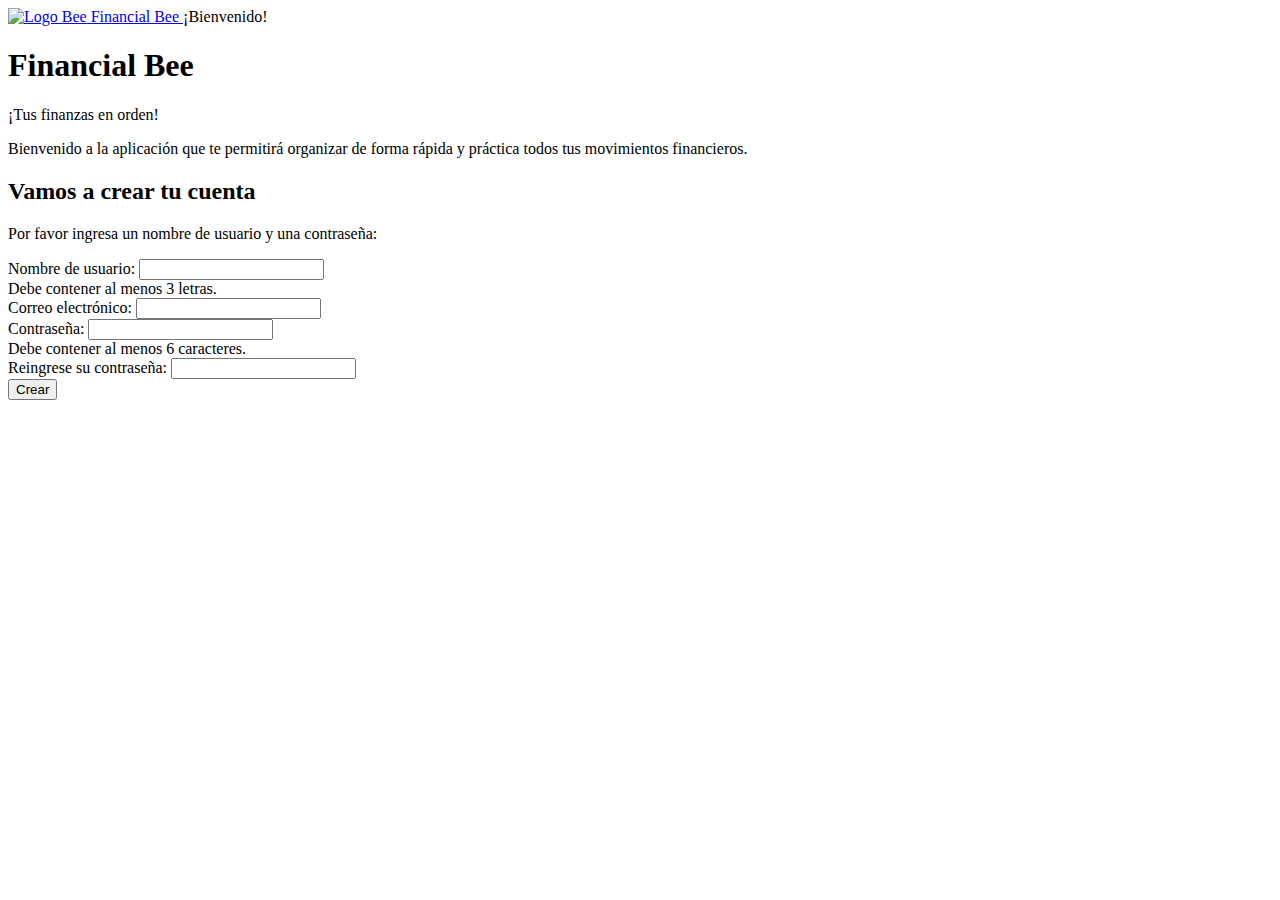
==== index.html @ 33519867 "Se crearon las funciones que administran la interaccion con los usuarios" ====
<!DOCTYPE html>
<html lang="es">
  <head>
    <meta charset="UTF-8" />
    <meta name="viewport" content="width=device-width, initial-scale=1.0" />
    <title>Financial Bee</title>
    <script src="./js/script.js" defer></script>
    <link
      href="https://cdn.jsdelivr.net/npm/bootstrap@5.2.3/dist/css/bootstrap.min.css"
      rel="stylesheet"
      integrity="sha384-rbsA2VBKQhggwzxH7pPCaAqO46MgnOM80zW1RWuH61DGLwZJEdK2Kadq2F9CUG65"
      crossorigin="anonymous"
    />
    <script
      src="https://cdn.jsdelivr.net/npm/bootstrap@5.2.3/dist/js/bootstrap.bundle.min.js"
      integrity="sha384-kenU1KFdBIe4zVF0s0G1M5b4hcpxyD9F7jL+jjXkk+Q2h455rYXK/7HAuoJl+0I4"
      crossorigin="anonymous"
    ></script>
  </head>

  <body>
    <nav class="navbar bg-light">
      <div class="container">
        <a class="navbar-brand" href="#">
          <img
            src="https://pngimg.com/uploads/bee/bee_PNG74743.png"
            alt="Logo Bee"
            width="30"
            height="24"
            class="d-inline-block align-text-top"
          />
          Financial Bee
        </a>
        <span id="hello-user" class="navbar-text">¡Bienvenido!</span>
      </div>
    </nav>
    <main id="main" class="container">
      <section class="text-bg-dark p-2 text-center">
        <h1>Financial Bee</h1>
        <span>¡Tus finanzas en orden!</span>
        <p class="pt-3">
          Bienvenido a la aplicación que te permitirá organizar de forma rápida
          y práctica todos tus movimientos financieros.
        </p>
      </section>

      <section id="user-account" class="p-3 shadow">
        <h2>Vamos a crear tu cuenta</h2>
        <p>Por favor ingresa un nombre de usuario y una contraseña:</p>
        <form id="user-form" method="get">
          <p id="er-text" class="text-danger"></p>
          <div class="mb-3">
            <label for="user-name" class="form-label">Nombre de usuario:</label>
            <input
              type="text"
              class="form-control"
              id="user-name"
              aria-describedby="userHelp"
            />
            <div id="userHelp" class="form-text">
              Debe contener al menos 3 letras.
            </div>
          </div>
          <div class="mb-3">
            <label for="user-email" class="form-label"
              >Correo electrónico:</label
            >
            <input type="text" class="form-control" id="user-email" />
          </div>
          <div class="mb-3">
            <label for="user-password-1" class="form-label">Contraseña:</label>
            <input
              type="password"
              class="form-control"
              id="user-password-1"
              aria-describedby="passwordHelp"
            />
            <div id="passwordHelp" class="form-text">
              Debe contener al menos 6 caracteres.
            </div>
          </div>
          <div class="mb-3">
            <label for="user-password-2" class="form-label"
              >Reingrese su contraseña:</label
            >
            <input type="password" class="form-control" id="user-password-2" />
          </div>
          <button id="btnNewUser" class="btn btn-dark">Crear</button>
        </form>
      </section>
    </main>
  </body>
</html>
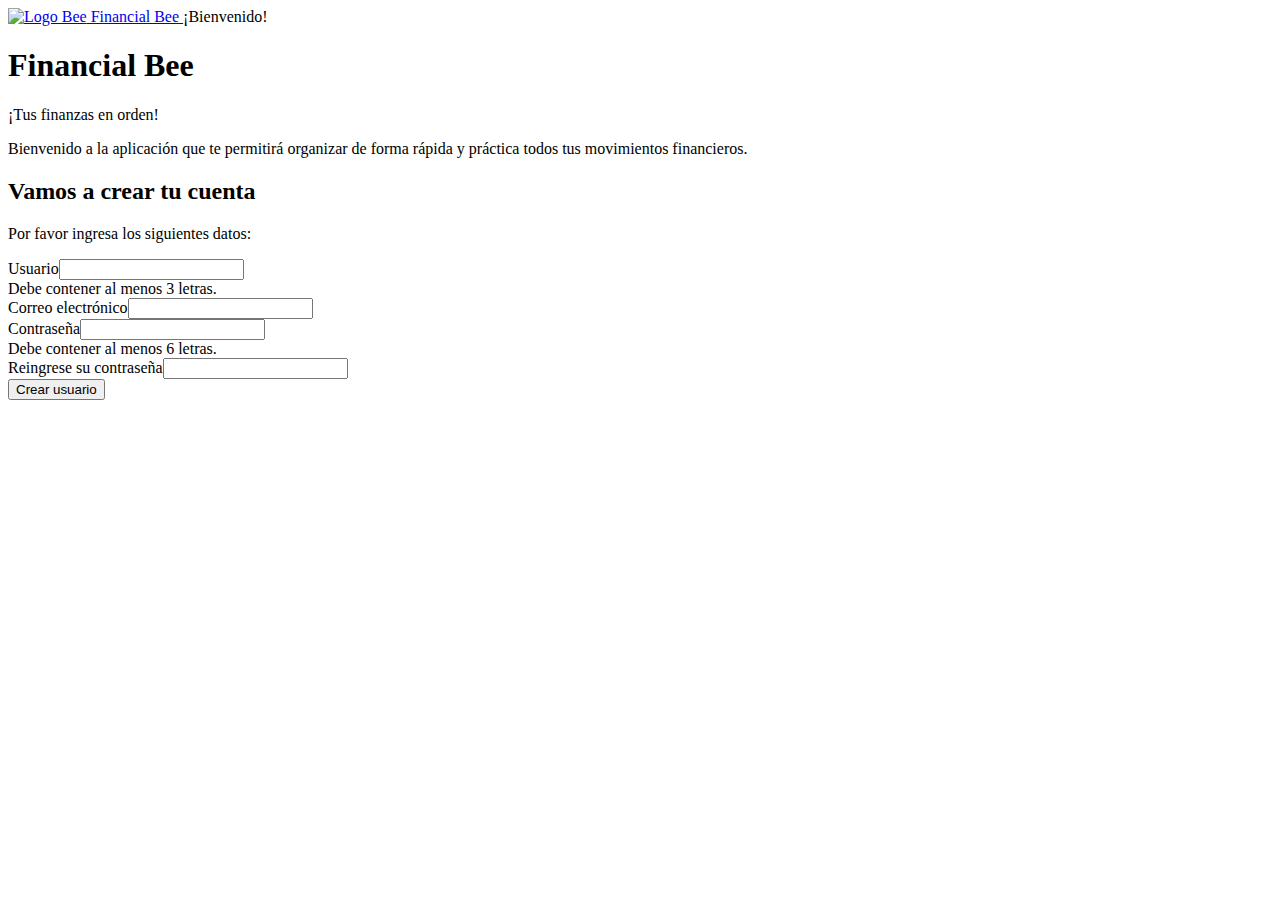
==== commit f2e70a55: "Se generaron las funciones en Js para crear interfacer NuevoUsuario y Personalización" ====
--- a/index.html
+++ b/index.html
@@ -1,93 +1,41 @@
 <!DOCTYPE html>
 <html lang="es">
-  <head>
-    <meta charset="UTF-8" />
-    <meta name="viewport" content="width=device-width, initial-scale=1.0" />
-    <title>Financial Bee</title>
-    <script src="./js/script.js" defer></script>
-    <link
-      href="https://cdn.jsdelivr.net/npm/bootstrap@5.2.3/dist/css/bootstrap.min.css"
-      rel="stylesheet"
-      integrity="sha384-rbsA2VBKQhggwzxH7pPCaAqO46MgnOM80zW1RWuH61DGLwZJEdK2Kadq2F9CUG65"
-      crossorigin="anonymous"
-    />
-    <script
-      src="https://cdn.jsdelivr.net/npm/bootstrap@5.2.3/dist/js/bootstrap.bundle.min.js"
-      integrity="sha384-kenU1KFdBIe4zVF0s0G1M5b4hcpxyD9F7jL+jjXkk+Q2h455rYXK/7HAuoJl+0I4"
-      crossorigin="anonymous"
-    ></script>
-  </head>
 
-  <body>
-    <nav class="navbar bg-light">
-      <div class="container">
-        <a class="navbar-brand" href="#">
-          <img
-            src="https://pngimg.com/uploads/bee/bee_PNG74743.png"
-            alt="Logo Bee"
-            width="30"
-            height="24"
-            class="d-inline-block align-text-top"
-          />
-          Financial Bee
-        </a>
-        <span id="hello-user" class="navbar-text">¡Bienvenido!</span>
-      </div>
-    </nav>
-    <main id="main" class="container">
-      <section class="text-bg-dark p-2 text-center">
-        <h1>Financial Bee</h1>
-        <span>¡Tus finanzas en orden!</span>
-        <p class="pt-3">
-          Bienvenido a la aplicación que te permitirá organizar de forma rápida
-          y práctica todos tus movimientos financieros.
-        </p>
-      </section>
+<head>
+  <meta charset="UTF-8" />
+  <meta name="viewport" content="width=device-width, initial-scale=1.0" />
+  <title>Financial Bee</title>
+  <script src="./js/script.js" defer></script>
+  <link href="https://cdn.jsdelivr.net/npm/bootstrap@5.2.3/dist/css/bootstrap.min.css" rel="stylesheet"
+    integrity="sha384-rbsA2VBKQhggwzxH7pPCaAqO46MgnOM80zW1RWuH61DGLwZJEdK2Kadq2F9CUG65" crossorigin="anonymous" />
+  <script src="https://cdn.jsdelivr.net/npm/bootstrap@5.2.3/dist/js/bootstrap.bundle.min.js"
+    integrity="sha384-kenU1KFdBIe4zVF0s0G1M5b4hcpxyD9F7jL+jjXkk+Q2h455rYXK/7HAuoJl+0I4"
+    crossorigin="anonymous"></script>
+</head>
 
-      <section id="user-account" class="p-3 shadow">
-        <h2>Vamos a crear tu cuenta</h2>
-        <p>Por favor ingresa un nombre de usuario y una contraseña:</p>
-        <form id="user-form" method="get">
-          <p id="er-text" class="text-danger"></p>
-          <div class="mb-3">
-            <label for="user-name" class="form-label">Nombre de usuario:</label>
-            <input
-              type="text"
-              class="form-control"
-              id="user-name"
-              aria-describedby="userHelp"
-            />
-            <div id="userHelp" class="form-text">
-              Debe contener al menos 3 letras.
-            </div>
-          </div>
-          <div class="mb-3">
-            <label for="user-email" class="form-label"
-              >Correo electrónico:</label
-            >
-            <input type="text" class="form-control" id="user-email" />
-          </div>
-          <div class="mb-3">
-            <label for="user-password-1" class="form-label">Contraseña:</label>
-            <input
-              type="password"
-              class="form-control"
-              id="user-password-1"
-              aria-describedby="passwordHelp"
-            />
-            <div id="passwordHelp" class="form-text">
-              Debe contener al menos 6 caracteres.
-            </div>
-          </div>
-          <div class="mb-3">
-            <label for="user-password-2" class="form-label"
-              >Reingrese su contraseña:</label
-            >
-            <input type="password" class="form-control" id="user-password-2" />
-          </div>
-          <button id="btnNewUser" class="btn btn-dark">Crear</button>
-        </form>
-      </section>
-    </main>
-  </body>
-</html>
+<body>
+  <nav class="navbar bg-light">
+    <div class="container w-75">
+      <a class="navbar-brand" href="#">
+        <img src="https://pngimg.com/uploads/bee/bee_PNG74743.png" alt="Logo Bee" width="30" height="24"
+          class="d-inline-block align-text-top" />
+        Financial Bee
+      </a>
+      <span id="hello-user" class="navbar-text">¡Bienvenido!</span>
+    </div>
+  </nav>
+  <main id="main" class="container w-75">
+    <section class="text-bg-dark p-2 text-center">
+      <h1>Financial Bee</h1>
+      <span>¡Tus finanzas en orden!</span>
+      <p class="pt-3">
+        Bienvenido a la aplicación que te permitirá organizar de forma rápida
+        y práctica todos tus movimientos financieros.
+      </p>
+    </section>
+
+
+  </main>
+</body>
+
+</html>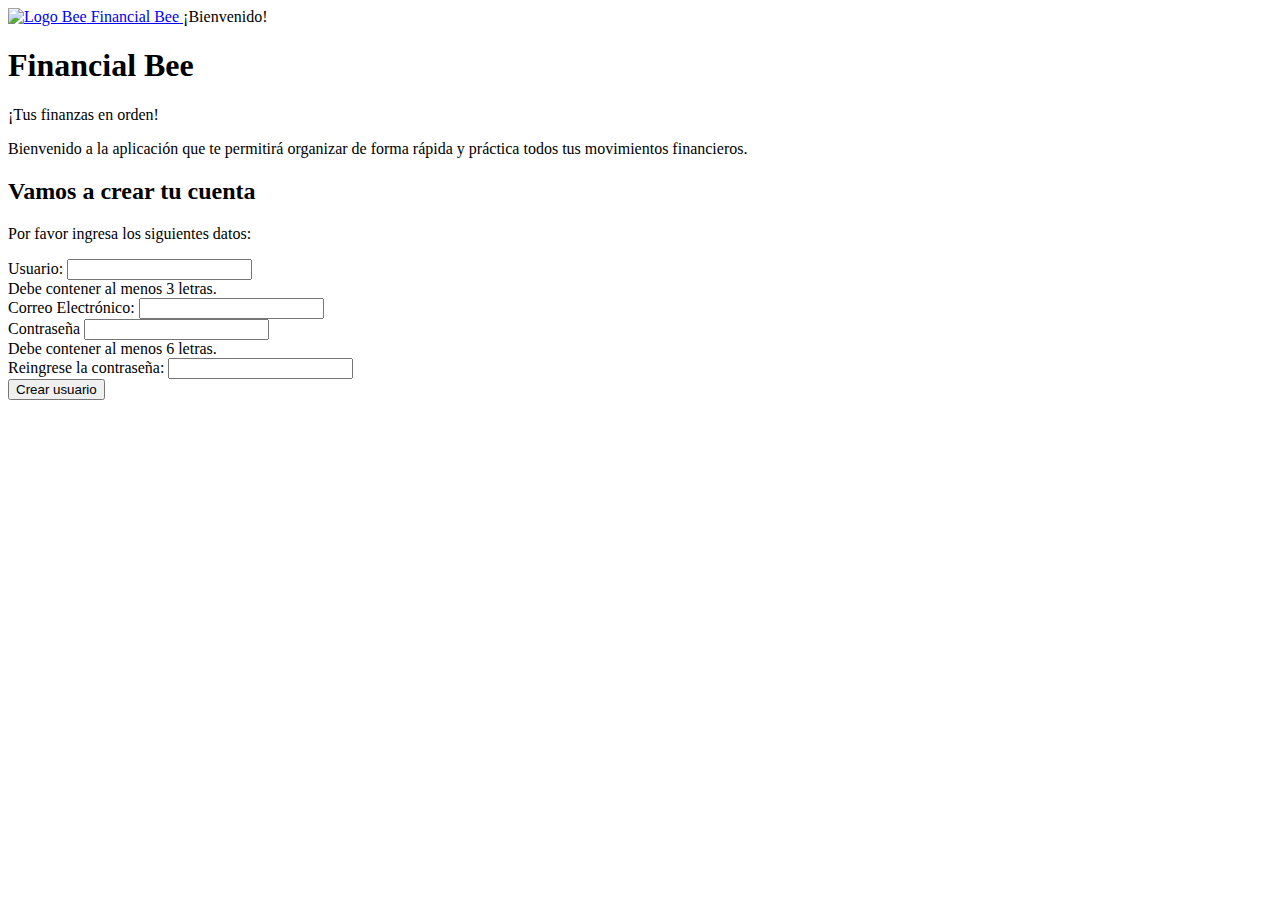
==== commit d9f7bc66: "Se mejoraron los innerText" ====
--- a/index.html
+++ b/index.html
@@ -34,7 +34,6 @@
       </p>
     </section>
 
-
   </main>
 </body>
 
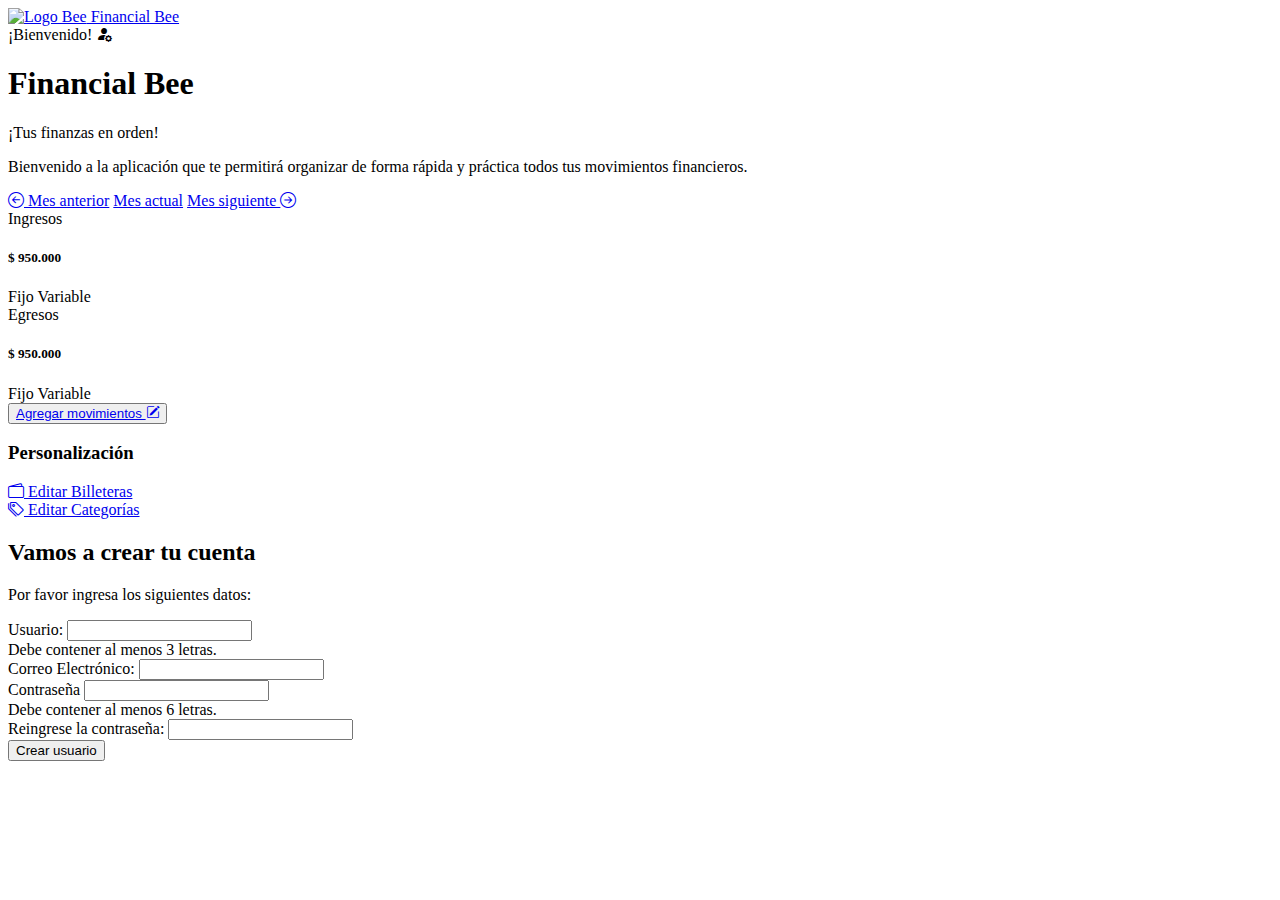
==== commit c837d4f4: "Maquetado de carga de billeteras, categorías y movimiento" ====
--- a/index.html
+++ b/index.html
@@ -11,29 +11,127 @@
   <script src="https://cdn.jsdelivr.net/npm/bootstrap@5.2.3/dist/js/bootstrap.bundle.min.js"
     integrity="sha384-kenU1KFdBIe4zVF0s0G1M5b4hcpxyD9F7jL+jjXkk+Q2h455rYXK/7HAuoJl+0I4"
     crossorigin="anonymous"></script>
+  <link rel="stylesheet" href="https://cdn.jsdelivr.net/npm/bootstrap-icons@1.11.3/font/bootstrap-icons.min.css">
 </head>
 
 <body>
-  <nav class="navbar bg-light">
-    <div class="container w-75">
+  <nav class="navbar bg-warning bg-opacity-75">
+    <div class="container w-75  ">
       <a class="navbar-brand" href="#">
         <img src="https://pngimg.com/uploads/bee/bee_PNG74743.png" alt="Logo Bee" width="30" height="24"
           class="d-inline-block align-text-top" />
         Financial Bee
       </a>
-      <span id="hello-user" class="navbar-text">¡Bienvenido!</span>
+      <div>
+        <span id="hello-user" class="navbar-text text-dark">
+          ¡Bienvenido!
+        </span>
+        <i class="bi bi-person-fill-gear ps-3"></i>
+      </div>
     </div>
   </nav>
-  <main id="main" class="container w-75">
-    <section class="text-bg-dark p-2 text-center">
+
+  <main id="main">
+    <section class="containter-fluid bg-warning bg-opacity-75 pb-2 text-center rounded-bottom">
       <h1>Financial Bee</h1>
-      <span>¡Tus finanzas en orden!</span>
-      <p class="pt-3">
+      <span class="fs-5">¡Tus finanzas en orden!</span>
+      <p class="pt-2">
         Bienvenido a la aplicación que te permitirá organizar de forma rápida
         y práctica todos tus movimientos financieros.
       </p>
     </section>
 
+
+
+    <section class="m-3 mx-auto" style="max-width: 720px">
+      <div class="p-4 rounded shadow">
+
+        <div class="row mb-2 p-2 border-top border-bottom bg-dark rounded">
+          <a href="#" class="col text-start text-decoration-none text-light"><i class="bi bi-arrow-left-circle"></i> Mes
+            anterior</a>
+          <a href="#" class="col text-center text-decoration-none text-light">Mes actual</a>
+          <a href="#" class="col text-end text-decoration-none text-light">Mes siguiente <i
+              class="bi bi-arrow-right-circle"></i></a>
+        </div>
+
+        <div class="row g-5">
+          <div class="col">
+            <div class="card text-center">
+              <div class="card-header bg-success text-light">
+                Ingresos
+              </div>
+              <div class="card-body">
+                <h5 class="card-title fs-2 lh-lg">$ 950.000</h5>
+                <div>
+                  <div class="progress">
+                    <div class="progress-bar bg-secondary" role="progressbar" aria-label="Fijo" style="width: 45%"
+                      aria-valuenow="45" aria-valuemin="0" aria-valuemax="100"></div>
+                    <div class="progress-bar bg-dark" role="progressbar" aria-label="Variable" style="width: 55%"
+                      aria-valuenow="55" aria-valuemin="0" aria-valuemax="100"></div>
+                  </div>
+                  <div class="row">
+                    <span class="px-5 text-start col form-text">Fijo</span>
+                    <span class="px-5 text-end col form-text">Variable</span>
+                  </div>
+                </div>
+              </div>
+            </div>
+          </div>
+
+          <div class="col">
+            <div class="card text-center">
+              <div class="card-header bg-danger text-light">
+                Egresos
+              </div>
+              <div class="card-body">
+                <h5 class="card-title fs-2 lh-lg">$ 950.000</h5>
+                <div>
+                  <div class="progress">
+                    <div class="progress-bar bg-secondary" role="progressbar" aria-label="Fijo" style="width: 45%"
+                      aria-valuenow="45" aria-valuemin="0" aria-valuemax="100"></div>
+                    <div class="progress-bar bg-dark" role="progressbar" aria-label="Variable" style="width: 55%"
+                      aria-valuenow="55" aria-valuemin="0" aria-valuemax="100"></div>
+                  </div>
+                  <div class="row">
+                    <span class="px-5 text-start col form-text">Fijo</span>
+                    <span class="px-5 text-end col form-text">Variable</span>
+                  </div>
+                </div>
+              </div>
+            </div>
+          </div>
+        </div>
+      </div>
+    </section>
+
+
+    <section>
+      <div class="text-center m-4">
+        <button class="btn btn-warning mx-auto m-5 px-5 py-3">
+          <a href="./pages/addMovement.html">
+            Agregar movimientos
+            <i class="bi bi-pencil-square"></i></button>
+        </a>
+      </div>
+    </section>
+
+    <section>
+      <div class="m-3 text-center shadow  rounded mx-auto " style="max-width: 720px">
+        <h3 class="p-2">Personalización</h3>
+        <div class="row p-3">
+          <div class="col border rounded m-3 p-3">
+            <a href="./pages/walletsEdit.html" class="text-dark text-decoration-none"> <i class="bi bi-wallet2"></i>
+              Editar Billeteras</a>
+          </div>
+          <div class="col border rounded m-3 p-3">
+            <a href="./pages/categoriesEdit.html" class="text-dark text-decoration-none"> <i class="bi bi-tags"></i>
+              Editar Categorías</a>
+          </div>
+        </div>
+    </section>
+    </div>
+
+
   </main>
 </body>
 
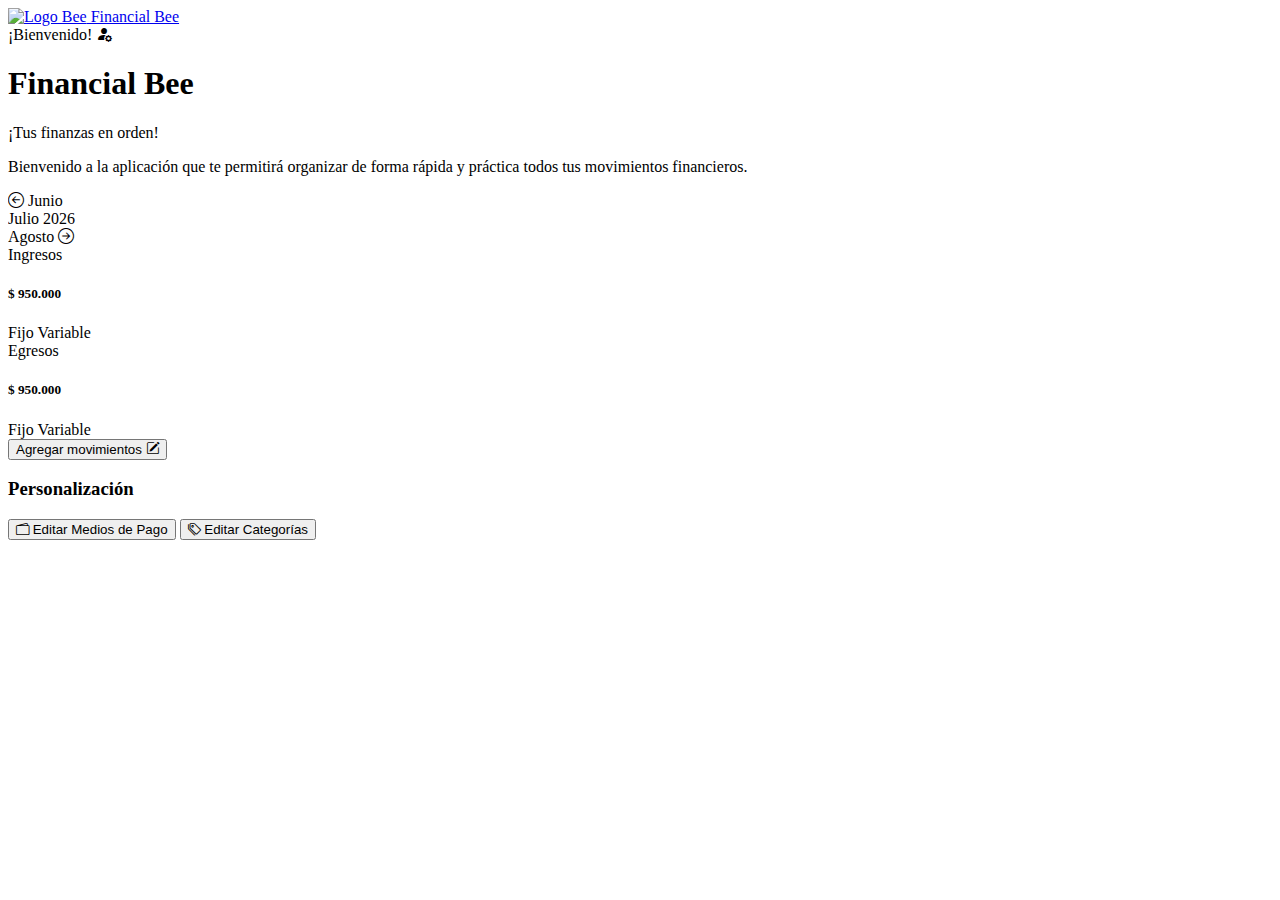
==== commit 7ddafd28: "se crearon los módulos js" ====
--- a/index.html
+++ b/index.html
@@ -5,7 +5,7 @@
   <meta charset="UTF-8" />
   <meta name="viewport" content="width=device-width, initial-scale=1.0" />
   <title>Financial Bee</title>
-  <script src="./js/script.js" defer></script>
+  <script type="module" src="./app/main.js"></script>
   <link href="https://cdn.jsdelivr.net/npm/bootstrap@5.2.3/dist/css/bootstrap.min.css" rel="stylesheet"
     integrity="sha384-rbsA2VBKQhggwzxH7pPCaAqO46MgnOM80zW1RWuH61DGLwZJEdK2Kadq2F9CUG65" crossorigin="anonymous" />
   <script src="https://cdn.jsdelivr.net/npm/bootstrap@5.2.3/dist/js/bootstrap.bundle.min.js"
@@ -29,10 +29,7 @@
         <i class="bi bi-person-fill-gear ps-3"></i>
       </div>
     </div>
-  </nav>
-
-  <main id="main">
-    <section class="containter-fluid bg-warning bg-opacity-75 pb-2 text-center rounded-bottom">
+    <section class="text-center w-100">
       <h1>Financial Bee</h1>
       <span class="fs-5">¡Tus finanzas en orden!</span>
       <p class="pt-2">
@@ -40,98 +37,9 @@
         y práctica todos tus movimientos financieros.
       </p>
     </section>
+  </nav>
 
-
-
-    <section class="m-3 mx-auto" style="max-width: 720px">
-      <div class="p-4 rounded shadow">
-
-        <div class="row mb-2 p-2 border-top border-bottom bg-dark rounded">
-          <a href="#" class="col text-start text-decoration-none text-light"><i class="bi bi-arrow-left-circle"></i> Mes
-            anterior</a>
-          <a href="#" class="col text-center text-decoration-none text-light">Mes actual</a>
-          <a href="#" class="col text-end text-decoration-none text-light">Mes siguiente <i
-              class="bi bi-arrow-right-circle"></i></a>
-        </div>
-
-        <div class="row g-5">
-          <div class="col">
-            <div class="card text-center">
-              <div class="card-header bg-success text-light">
-                Ingresos
-              </div>
-              <div class="card-body">
-                <h5 class="card-title fs-2 lh-lg">$ 950.000</h5>
-                <div>
-                  <div class="progress">
-                    <div class="progress-bar bg-secondary" role="progressbar" aria-label="Fijo" style="width: 45%"
-                      aria-valuenow="45" aria-valuemin="0" aria-valuemax="100"></div>
-                    <div class="progress-bar bg-dark" role="progressbar" aria-label="Variable" style="width: 55%"
-                      aria-valuenow="55" aria-valuemin="0" aria-valuemax="100"></div>
-                  </div>
-                  <div class="row">
-                    <span class="px-5 text-start col form-text">Fijo</span>
-                    <span class="px-5 text-end col form-text">Variable</span>
-                  </div>
-                </div>
-              </div>
-            </div>
-          </div>
-
-          <div class="col">
-            <div class="card text-center">
-              <div class="card-header bg-danger text-light">
-                Egresos
-              </div>
-              <div class="card-body">
-                <h5 class="card-title fs-2 lh-lg">$ 950.000</h5>
-                <div>
-                  <div class="progress">
-                    <div class="progress-bar bg-secondary" role="progressbar" aria-label="Fijo" style="width: 45%"
-                      aria-valuenow="45" aria-valuemin="0" aria-valuemax="100"></div>
-                    <div class="progress-bar bg-dark" role="progressbar" aria-label="Variable" style="width: 55%"
-                      aria-valuenow="55" aria-valuemin="0" aria-valuemax="100"></div>
-                  </div>
-                  <div class="row">
-                    <span class="px-5 text-start col form-text">Fijo</span>
-                    <span class="px-5 text-end col form-text">Variable</span>
-                  </div>
-                </div>
-              </div>
-            </div>
-          </div>
-        </div>
-      </div>
-    </section>
-
-
-    <section>
-      <div class="text-center m-4">
-        <button class="btn btn-warning mx-auto m-5 px-5 py-3">
-          <a href="./pages/addMovement.html">
-            Agregar movimientos
-            <i class="bi bi-pencil-square"></i></button>
-        </a>
-      </div>
-    </section>
-
-    <section>
-      <div class="m-3 text-center shadow  rounded mx-auto " style="max-width: 720px">
-        <h3 class="p-2">Personalización</h3>
-        <div class="row p-3">
-          <div class="col border rounded m-3 p-3">
-            <a href="./pages/walletsEdit.html" class="text-dark text-decoration-none"> <i class="bi bi-wallet2"></i>
-              Editar Billeteras</a>
-          </div>
-          <div class="col border rounded m-3 p-3">
-            <a href="./pages/categoriesEdit.html" class="text-dark text-decoration-none"> <i class="bi bi-tags"></i>
-              Editar Categorías</a>
-          </div>
-        </div>
-    </section>
-    </div>
-
-
+  <main id="main">
   </main>
 </body>
 
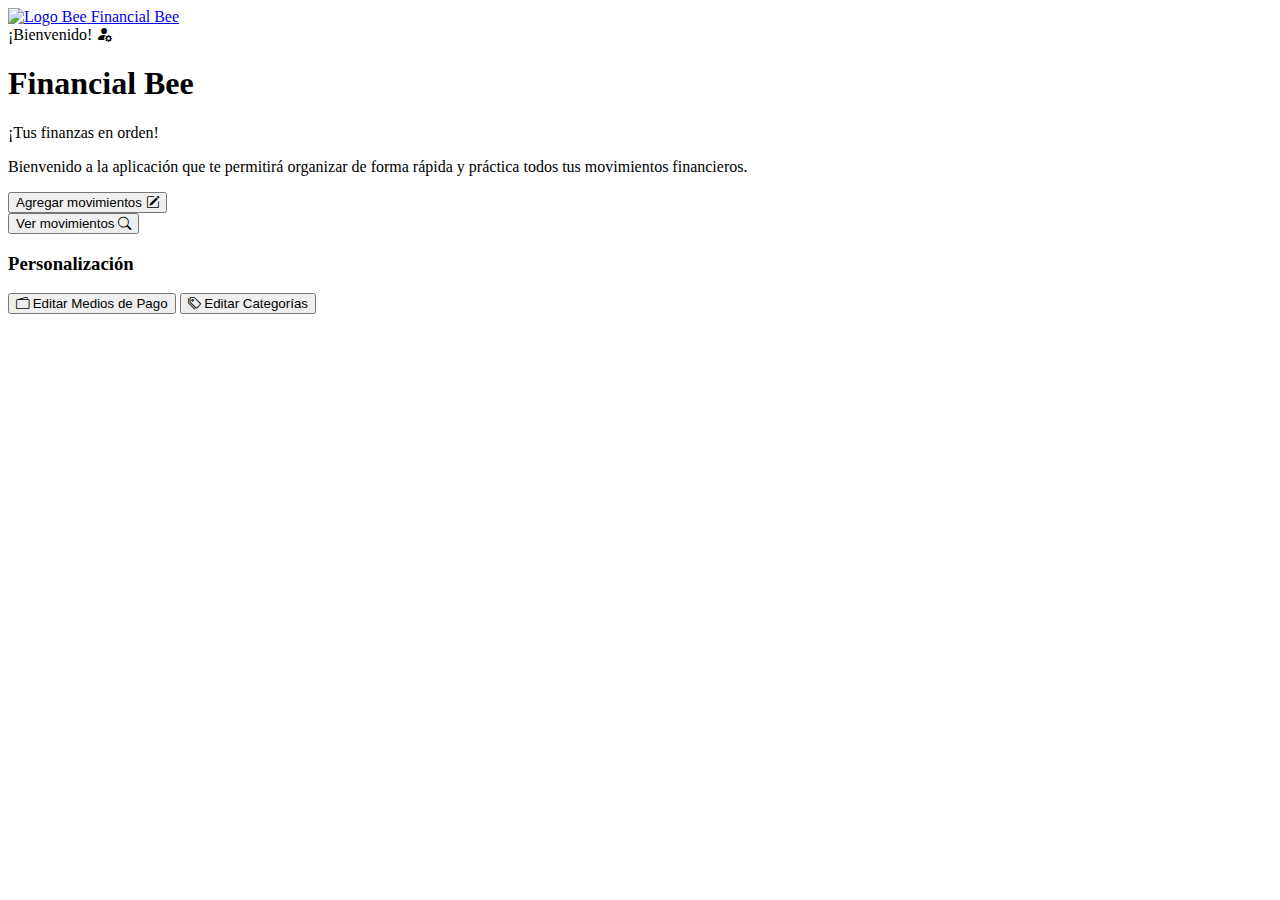
==== commit b98684b6: "se agregó tabla de movimientos y se corrigieron cosas" ====
--- a/index.html
+++ b/index.html
@@ -6,18 +6,27 @@
   <meta name="viewport" content="width=device-width, initial-scale=1.0" />
   <title>Financial Bee</title>
   <script type="module" src="./app/main.js"></script>
+  <!-- Bootstrap -->
   <link href="https://cdn.jsdelivr.net/npm/bootstrap@5.2.3/dist/css/bootstrap.min.css" rel="stylesheet"
     integrity="sha384-rbsA2VBKQhggwzxH7pPCaAqO46MgnOM80zW1RWuH61DGLwZJEdK2Kadq2F9CUG65" crossorigin="anonymous" />
   <script src="https://cdn.jsdelivr.net/npm/bootstrap@5.2.3/dist/js/bootstrap.bundle.min.js"
     integrity="sha384-kenU1KFdBIe4zVF0s0G1M5b4hcpxyD9F7jL+jjXkk+Q2h455rYXK/7HAuoJl+0I4"
     crossorigin="anonymous"></script>
+  <!-- Iconos -->
   <link rel="stylesheet" href="https://cdn.jsdelivr.net/npm/bootstrap-icons@1.11.3/font/bootstrap-icons.min.css">
+  <!-- JQuery para DataTables-->
+  <script src="https://cdnjs.cloudflare.com/ajax/libs/jquery/3.7.1/jquery.min.js"></script>
+  <!-- DataTables -->
+  <link rel="stylesheet" href="https://cdn.datatables.net/2.0.8/css/dataTables.dataTables.css" />
+  <script src="https://cdn.datatables.net/2.0.8/js/dataTables.js"></script>
+
+
 </head>
 
 <body>
   <nav class="navbar bg-warning bg-opacity-75">
     <div class="container w-75  ">
-      <a class="navbar-brand" href="#">
+      <a id="volverHome" class="navbar-brand" href="#">
         <img src="https://pngimg.com/uploads/bee/bee_PNG74743.png" alt="Logo Bee" width="30" height="24"
           class="d-inline-block align-text-top" />
         Financial Bee
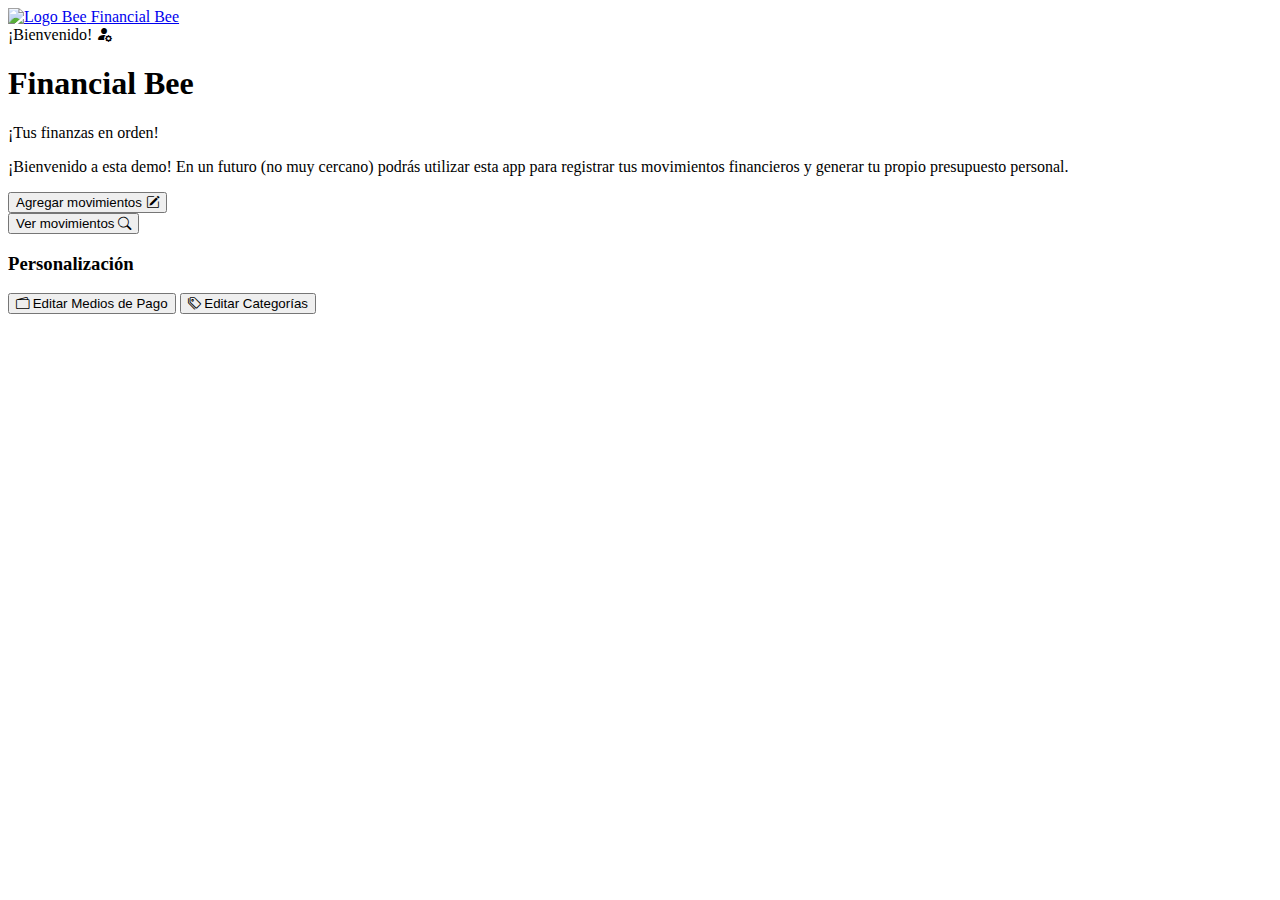
==== commit 396314eb: "Eliminación de contenido no usado. Correcciones en botones Salir" ====
--- a/index.html
+++ b/index.html
@@ -41,9 +41,9 @@
     <section class="text-center w-100">
       <h1>Financial Bee</h1>
       <span class="fs-5">¡Tus finanzas en orden!</span>
-      <p class="pt-2">
-        Bienvenido a la aplicación que te permitirá organizar de forma rápida
-        y práctica todos tus movimientos financieros.
+      <p class="pt-2 w-50 m-auto">
+        ¡Bienvenido a esta demo! En un futuro (no muy cercano) podrás utilizar esta app para registrar tus movimientos
+        financieros y generar tu propio presupuesto personal.
       </p>
     </section>
   </nav>
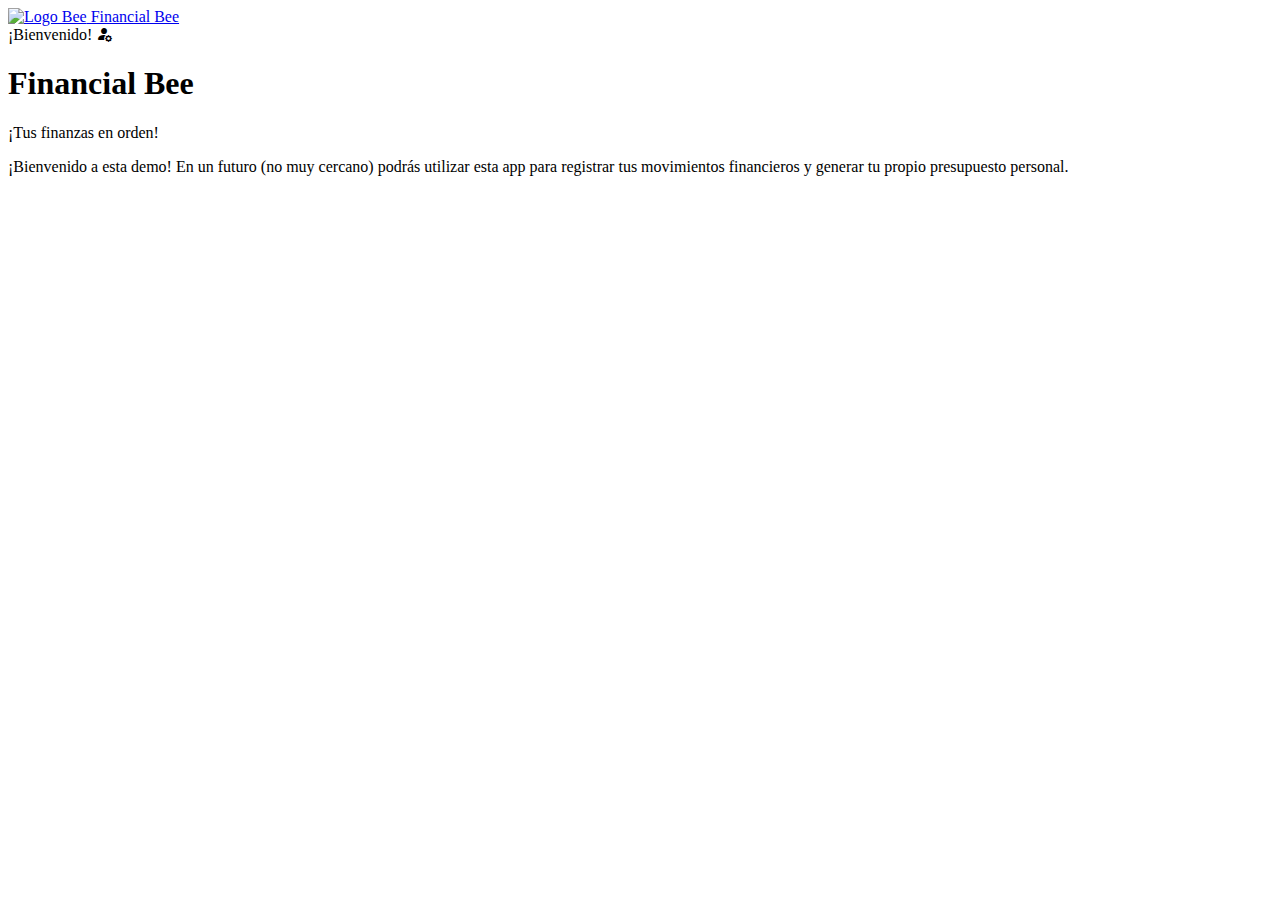
==== commit b8f8a42b: "Se agregaron las interacciones con SweetAlert2 en Medios de pago y Categorías" ====
--- a/index.html
+++ b/index.html
@@ -19,6 +19,8 @@
   <!-- DataTables -->
   <link rel="stylesheet" href="https://cdn.datatables.net/2.0.8/css/dataTables.dataTables.css" />
   <script src="https://cdn.datatables.net/2.0.8/js/dataTables.js"></script>
+  <!-- Sweet Alert -->
+  <script src="https://cdn.jsdelivr.net/npm/sweetalert2@11"></script>
 
 
 </head>
